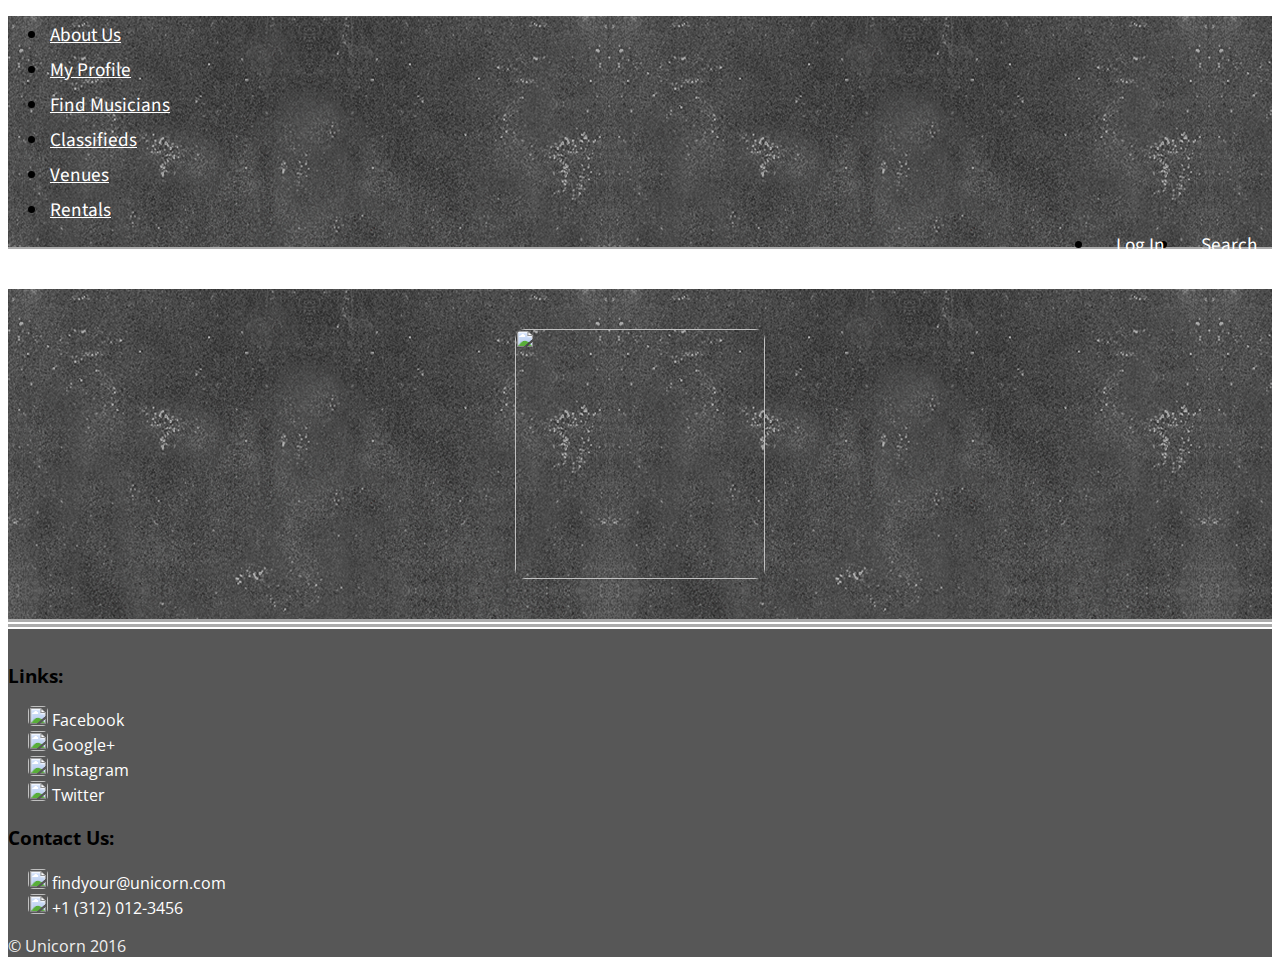
==== Pages/Unicorn_find.html @ 9c51996f "Unicorn Website" ====
<!DOCTYPE html>
<html lang="en">
  <head>
    <!-- Required meta tags always come first -->
    <meta charset="utf-8">
    <meta name="viewport" content="width=device-width, initial-scale=1, shrink-to-fit=no">
    <meta http-equiv="x-ua-compatible" content="ie=edge">

    <!-- Bootstrap CSS -->
    <link rel="stylesheet" href="https://maxcdn.bootstrapcdn.com/bootstrap/4.0.0-alpha.2/css/bootstrap.min.css" integrity="sha384-y3tfxAZXuh4HwSYylfB+J125MxIs6mR5FOHamPBG064zB+AFeWH94NdvaCBm8qnd" crossorigin="anonymous">
    <link rel="stylesheet" type="text/css" href="unicorn_css.css">
    <title>unicorn</title>
    <link rel="shortcut icon" type="image/x-icon" href="../unicorn_logo.png" />
    <link href='https://fonts.googleapis.com/css?family=Source+Sans+Pro:600' rel='stylesheet' type='text/css'>
    <link href='https://fonts.googleapis.com/css?family=Open+Sans:600' rel='stylesheet' type='text/css'>
  </head>

<body>
  <div class="nav-container container-fluid navbar-fixed-top">
  <div class="row center-block">
    <ul class="nav nav-inline center-block nav-items">
      <li class="nav-item nav-bar-item">
        <a class="nav-link p-r-0" href="Unicorn_front.html">About Us</a>
      </li>
      <li class="nav-item nav-bar-item">
        <a class="nav-link" href="#">My Profile</a>
      </li>
      <li class="nav-item nav-bar-item">
        <a class="nav-link active" href="Unicorn_find.html">Find Musicians</a>
      </li>
      <li class="nav-item nav-bar-item">
        <a class="nav-link" href="#">Classifieds</a>
      </li>
      <li class="nav-item nav-bar-item">
        <a class="nav-link" href="#">Venues</a>
      </li>
      <li class="nav-item nav-bar-item">
        <a class="nav-link" href="#">Rentals</a>
      </li>
      <li class="nav-item search-login"><a href="#"><img src="../search-icon.gif" style="width:15px;height:15px;">  Search</a></li>
      <li class="nav-item search-login"><a href="#"><img src="../login.png" style="width:15px;height:15px;">  Log In</a></li>
    </ul>
  </div>
  </div>

<div class="main-wrapper">

  <div class="logo-wrapper">
    <a href="Unicorn_front.html"><img src="../invertedlogo.png" class="logo"></a>
  </div>
</div>

<div class="container-fluid footer">
  <div class="row footer-row">
    <div class="col-sm-3 col-sm-offset-2">
      <h3>Links:</h3>
      <ul>
        <li><a href="#"><img src="../Social-icons/facebook.jpeg" style="height:20px;width:20px;border-radius:5px;">  Facebook</a></li>
        <li><a href="#"><img src="../Social-icons/googleplus.png" style="height:20px;width:20px;border-radius:5px;">  Google+</a></li>
        <li><a href="#"><img src="../Social-icons/instagram.png" style="height:20px;width:20px;border-radius:5px;">  Instagram</a></li>
        <li><a href="#"><img src="../Social-icons/twitter.png" style="height:20px;width:20px;border-radius:5px;">  Twitter</a></li>
      </ul>
    </div>
    <div class="col-sm-3 col-sm-offset-2">
      <h3>Contact Us:</h3>
      <ul>
        <li><a href="#"><img src="../Social-icons/mail.png" style="height:20px;width:20px;border-radius:5px;">    findyour@unicorn.com</a></li>
        <li><a href="#"><img src="../Social-icons/tele.png" style="height:20px;width:20px;border-radius:5px;">    +1 (312) 012-3456</a></li>
      </ul>
    </div>
  </div>
    <div class="container">
    <div class="row">
      <div class="copyright col-sm-2 col-sm-offset-5">
        <a href="#top"><p>&copy; Unicorn 2016</p></a>
      </div>
    </div>
  </div>
</div>
  

    <!-- jQuery first, then Bootstrap JS. -->
    <script src="https://ajax.googleapis.com/ajax/libs/jquery/2.1.4/jquery.min.js"></script>
    <script src="https://maxcdn.bootstrapcdn.com/bootstrap/4.0.0-alpha.2/js/bootstrap.min.js" integrity="sha384-vZ2WRJMwsjRMW/8U7i6PWi6AlO1L79snBrmgiDpgIWJ82z8eA5lenwvxbMV1PAh7" crossorigin="anonymous"></script>
  </body>
</html>
---- Pages/unicorn_css.css ----
/********* Main Body *********/

body {
	background-image: url("../Images/club_background.jpg");
	background-repeat: no-repeat;
}

/******** Nav Bar *********/

.nav-item {
	padding: 2px;
	padding-top: 5px; 
}

.nav-bar-item {
	width:12%;
	font-family: 'Source Sans Pro', sans-serif;
	font-size: 1.2em;
}

.search-login {
	font-family: 'Source Sans Pro', sans-serif;
	float: right;
	padding-right: 15px;
	font-size: 1.2em;
}

.search-login:hover {
	transform: scale(1.2);
}

.search-login a {
	text-decoration: none;
	color: white;
	transition:.1s;
}

.search-login a:hover {
	/*color: #c082be;*/
}

.nav-bar-item a {
	color: white;
}

.nav-bar-item a:hover,
.active a {
	color: #c082be;
	transform: scale(1.1);

}

.search-bar {
	width: 20%;
	padding-top: 3px;
}

.nav-container {
	background-image: url("../Images/backgroundtexture85.png");
	border-bottom: 3px white groove;
	z-index: 100;
}

.nav-items {
	padding-bottom: 5px;
}


/********** Main Logo ***********/
.logo-wrapper {
	margin-top: 39px;
	text-align: center;
	background-image: url("../Images/backgroundtexture85.png");
	border-bottom: 5px white groove;
}
.logo {
	height: 250px;
	width: 250px;
	border-radius: 10px;
	margin-top: 40px;
	margin-bottom: 40px;
}

/********** About Us ***********/

.profile-type {
	width: 30%;
	min-height: 425px;
	color:white;
	margin-top: 4%;
	margin-left: 3%;
	margin-bottom: 5%;
	border-width:5px;
	border-style:groove;
	border-color: white;
	background-image: url("../Images/backgroundtexture85.png");
	transition: .3s;
	background-repeat:repeat;
	border-radius: 5px;
}

.profile-type ul {
	list-style: square;
	font-size: 1em;
	font-family: 'Source Sans Pro', sans-serif;
	margin-top: 10px;
}

.profile-type h1 {
	font-family: 'Monoton', cursive;
	margin-top: 10px;
	margin-bottom: 5px;
	font-size: 2em;
}

.profile-type a {
	text-decoration: none;
	color: white;
}

.profile-type a:hover {
	color:#c082be;
}

.profile-type:hover {
	transform: scale(1.1);
}

/********** Join Button **********/

.btn-join {
   -webkit-border-radius: 4;
  -moz-border-radius: 4;
  border-radius: 4px;
  -webkit-box-shadow: 1px 1px 3px #666666;
  -moz-box-shadow: 1px 1px 3px #666666;
  box-shadow: 1px 1px 3px #666666;
  font-family: Arial;
  color: #000000;
  font-size: 16px;
  background: #ffffff;
  padding: 10px 25px 10px 25px;
  border: solid #000000 2px;
  text-decoration: none;
  font-family: 'Source Sans Pro', sans-serif;
}

.btn-join:hover {
  background: #c082be;
  background-image: -webkit-linear-gradient(top, #c082be, #ddc8eb);
  background-image: -moz-linear-gradient(top, #c082be, #ddc8eb);
  background-image: -ms-linear-gradient(top, #c082be, #ddc8eb);
  background-image: -o-linear-gradient(top, #c082be, #ddc8eb);
  background-image: linear-gradient(to bottom, #c082be, #ddc8eb);
  text-decoration: none;
}

.btn-div {
	text-align: center;
	top: 87%;
	left:35%;
	position: absolute;
}

/********** Who We Are **********/

.bio-container {
	background:#D3D3D3;
	padding-top: 20px;
	border-top: 5px white groove;
}

.bio-container h1 {
	font-family: 'Monoton', cursive;
	padding-top: 30px;
	text-align: center;
	font-weight: bold;
}

.bio-container p {
	font-size: 1.3em;
	padding-bottom: 30px;
	padding-top: 20px;
	padding-right: 8%;
	padding-left: 8%;
	font-family: 'Source Sans Pro', sans-serif;
	text-align: center;
}

.bio-container a {
	text-decoration: none;
	color: #c082be;
}

.bio-container a:hover {
	text-decoration: underline;
}

/********** Account Options **********/

.account-container {
	background-image: url("../Images/Music-notes2.png");
	background-color: #F0F0F0;
	background-size: 100%;
	padding-bottom: 20px;
	border-top: 5px white groove;
}

.account-container h1 {
	padding-top: 20px;
	padding-bottom: 10px;
	padding-left: 25px;
	font-weight: bold;
}

.account-container h1,
.account-container h3 {
	font-family: 'Monoton', cursive;
}

.account-row {
	margin-top: 20px;
	margin-left: 10%;
	border: 5px white groove;
	width: 70%;
	margin-bottom: 20px;
	padding: 10px;
	background-image: url("../Images/backgroundtexture85.png");
	color: white;
	transition: .3s;
}

.account-row ul {
	list-style: square;
	font-family: 'Source Sans Pro', sans-serif;
	font-size: 1.3em;
}

.account-row:hover {
	transform: scale(1.1);
}

/********** App Ad **********/

.skyline-row {
	border-top:5px white groove;
}

.skyline-row h1 {
	font-family: 'Monoton', cursive;
	font-weight: bold;
	float: left;
	color: white;
	position: relative;
	margin-top: -325px;
	margin-left: 30px;
	font-size: 4.9em;
}

.unicorn-app {
	z-index: 3;
}

.download-row {
	height: 250px;
	border-top: 5px white groove;
}

.download-row img {
	margin-top: -225px;
	margin-left: 30px;
	position: relative;
	left: 54%;
}

.download-row h3 {
	font-family: 'Monoton', cursive;
	margin-top: -200px;
	margin-left: 40px;
	color: white;
}

.app-row {
	margin-left: 25px;
}

.app-download {
	position: relative;
	margin-top: -225px;
	margin-left: 20px;
}

.download-row,
.app-row {
	background-image: url("../Images/backgroundtexture85.png");
}

.app-row {
	height: 0;
}

.app-row a img {
	transition: .2s;
}

.app-row a img:hover {
	transform: scale(1.1);
}





/********** Footer **********/

.footer-row {
	padding-top: 15px;
	font-family: 'Open Sans', sans-serif;
}

.footer {
	background-color: #575757;
	background-image: url("http://www.transparenttextures.com/patterns/concrete-wall-2.png");
	/* This is mostly intended for prototyping; please download the pattern and re-host for production environments. Thank you! */
	border-top: 5px white groove;
}

.footer-row h4 {
	color: white;
	font-family: 'Monoton', cursive;
	padding-bottom: 10px;
}

.footer-row a img {
	transition: .2s;
}

.footer-row ul {
	list-style: none;
	padding-left: 20px;
}

.footer-row ul a {
	text-decoration: none;
	color: white;
	transition: .1s;
}

.footer-row ul a:hover {
	color: #c082be;
}

.footer-row li:hover {
	transform: scale(1.1);
}

.copyright {
	display: block;
	font-family: 'Open Sans', sans-serif;
}

.copyright a {
	color: #F0F0F0;
	text-decoration: none;
}

.copyright a:hover {
	color: #c082be;
}

.social-icons {
	margin-left: 10px;
	margin-top: 10px;
	transition: .2s;
}

.social-icons-col img:hover {
	transform:scale(1.4);
}
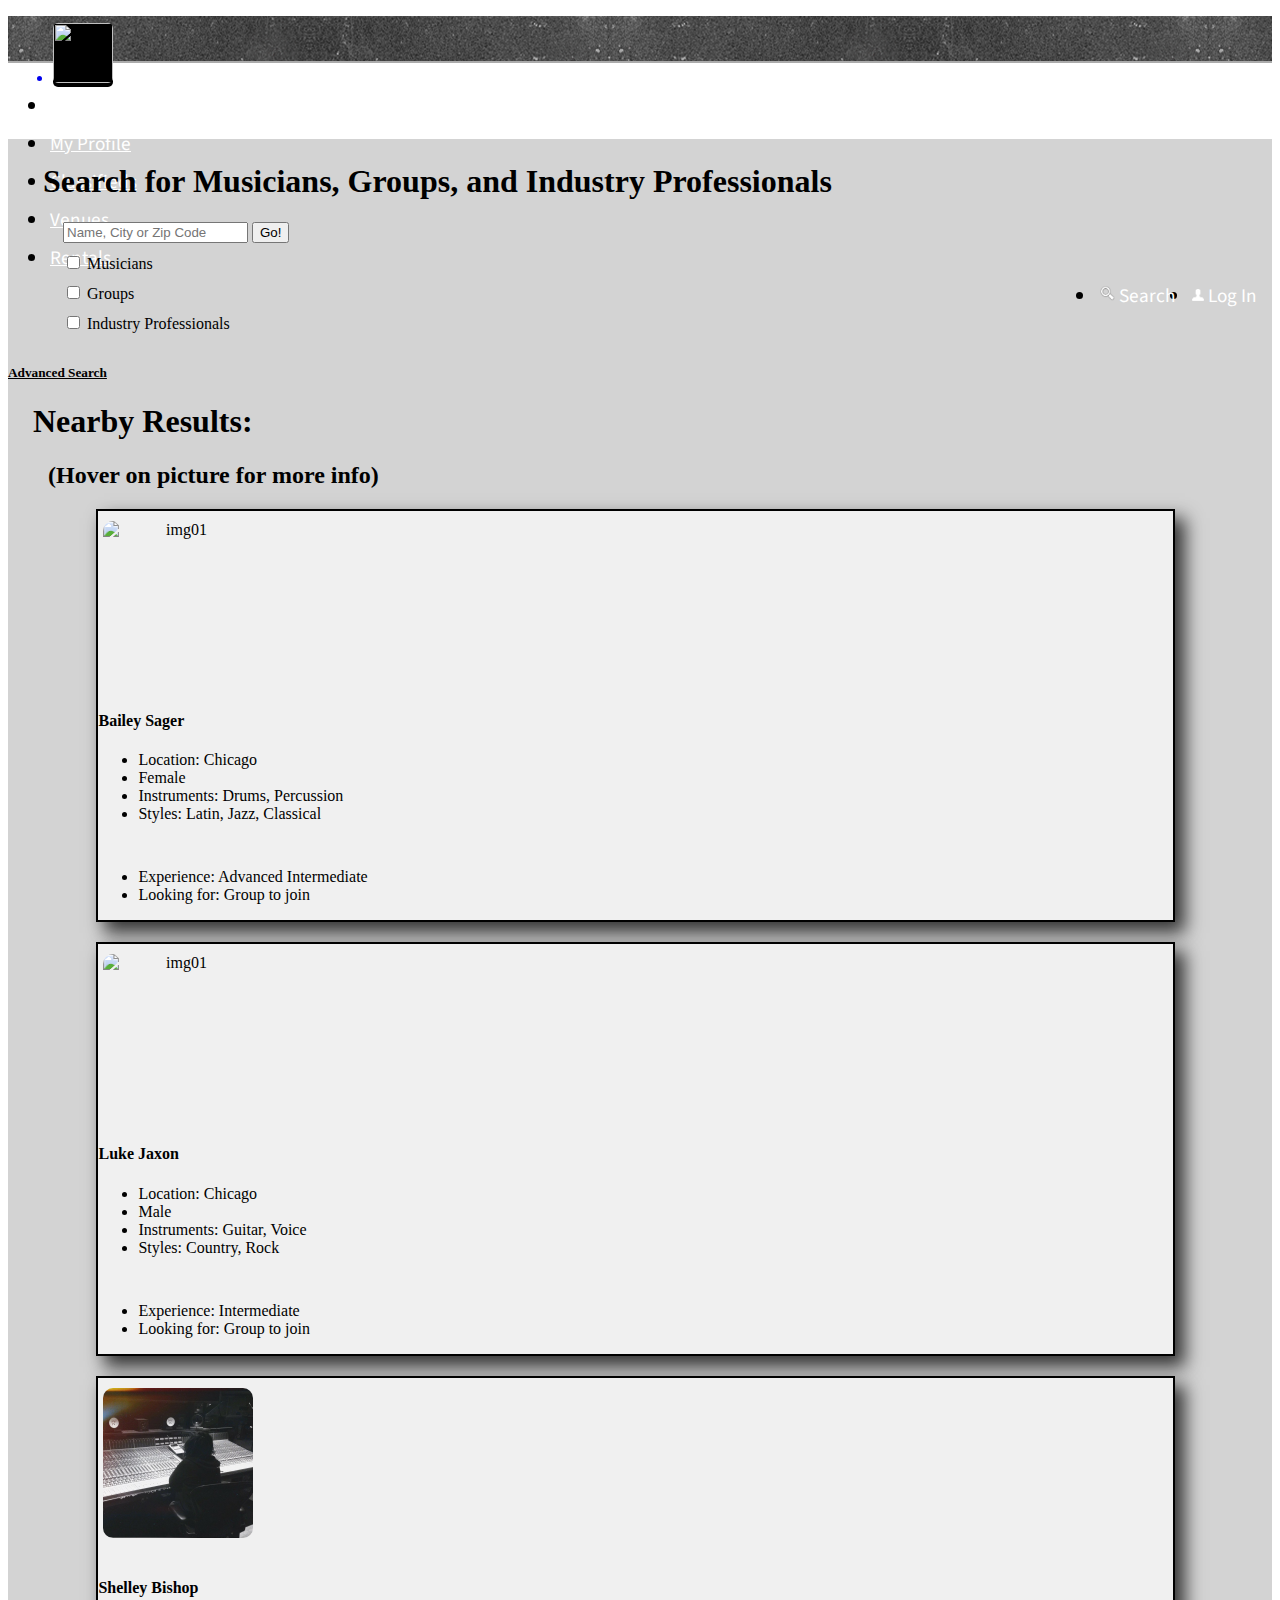
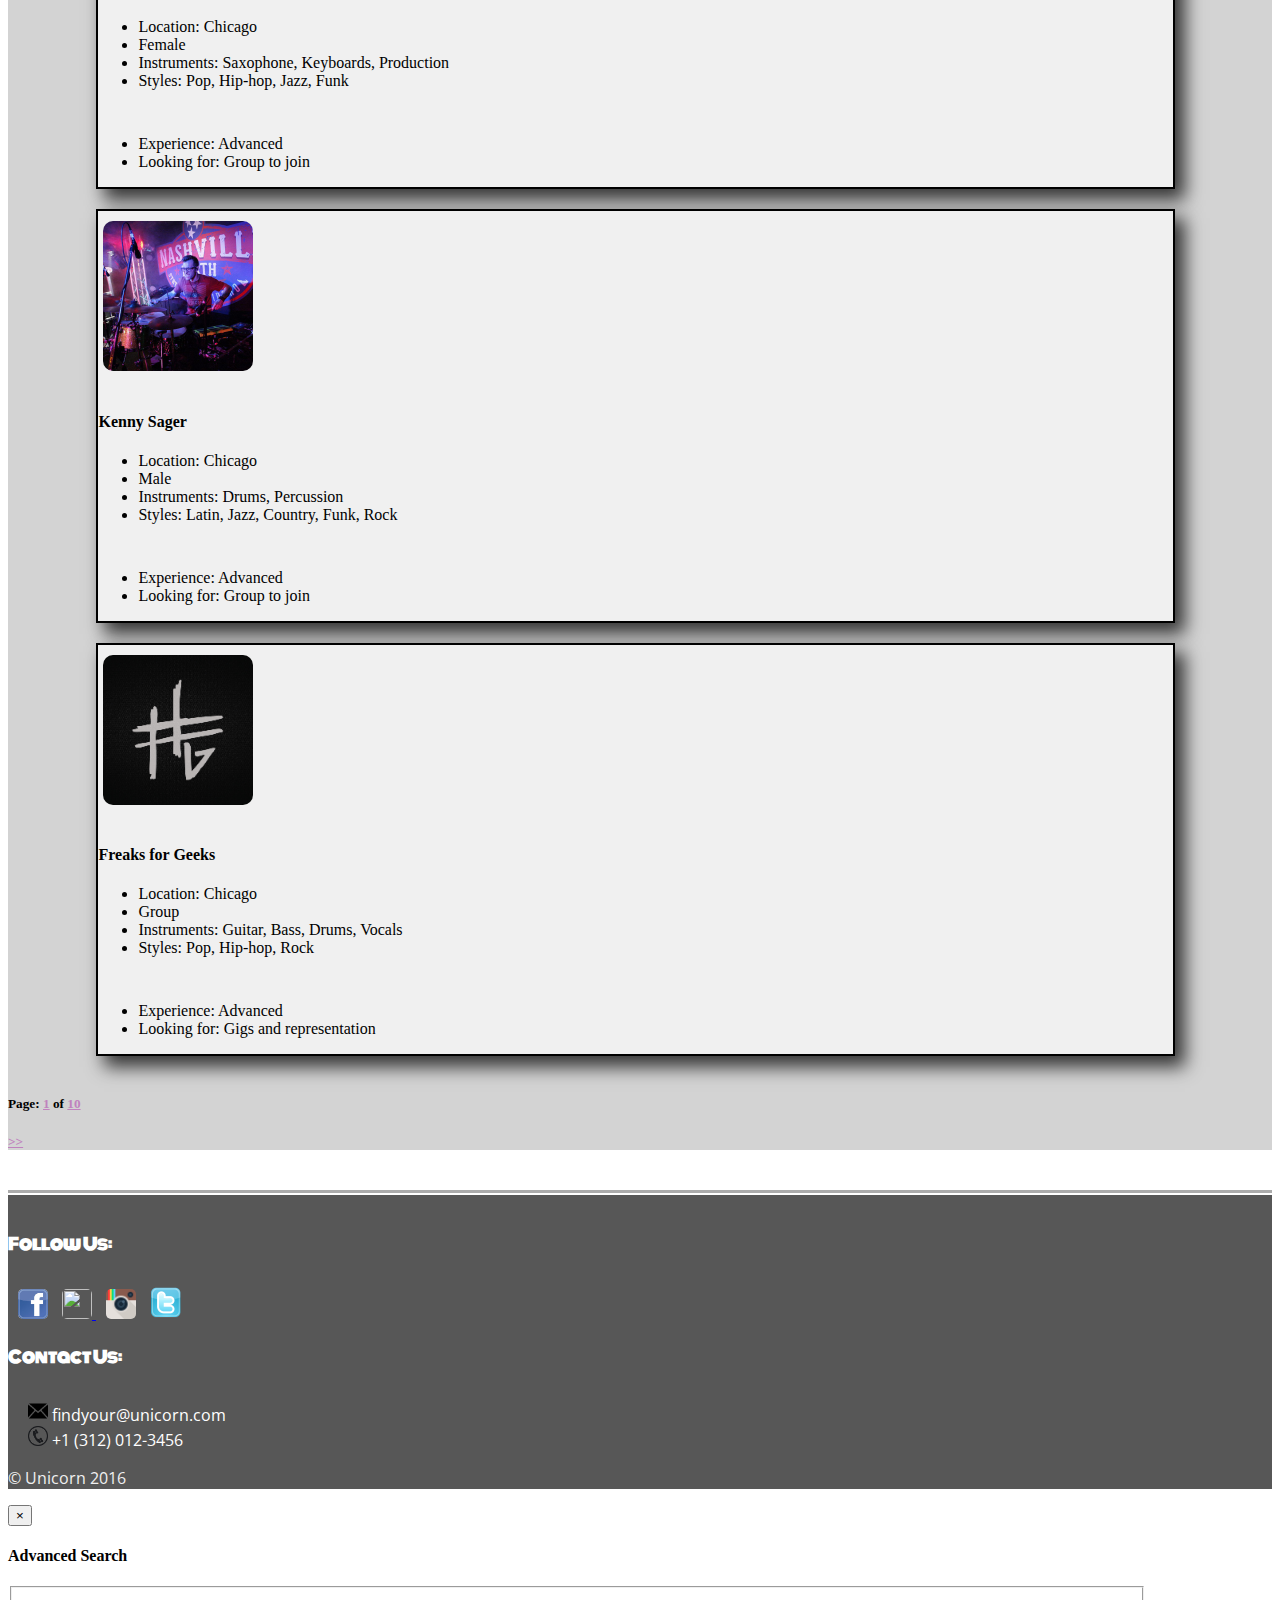
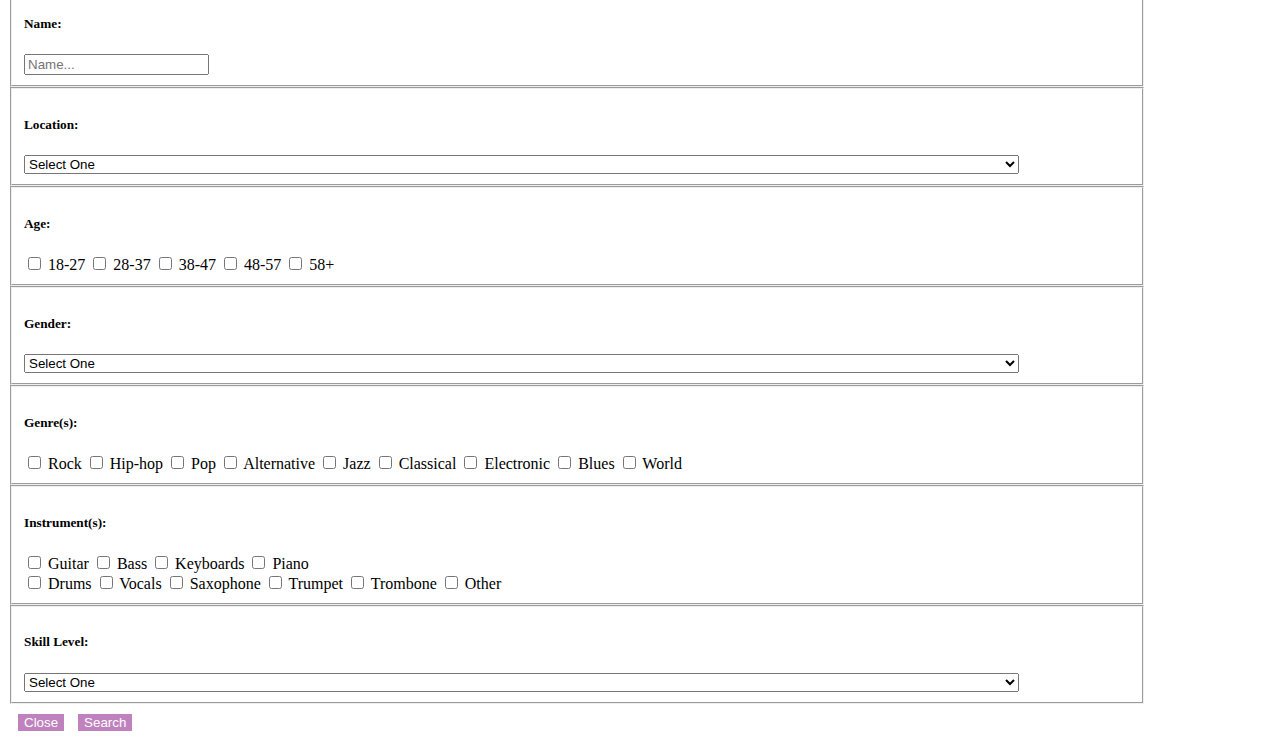
==== commit f7e6403d: "Initial Commit" ====
--- a/Pages/Unicorn_find.html
+++ b/Pages/Unicorn_find.html
@@ -8,25 +8,24 @@
 
     <!-- Bootstrap CSS -->
     <link rel="stylesheet" href="https://maxcdn.bootstrapcdn.com/bootstrap/4.0.0-alpha.2/css/bootstrap.min.css" integrity="sha384-y3tfxAZXuh4HwSYylfB+J125MxIs6mR5FOHamPBG064zB+AFeWH94NdvaCBm8qnd" crossorigin="anonymous">
-    <link rel="stylesheet" type="text/css" href="unicorn_css.css">
+    <link rel="stylesheet" type="text/css" href="main.css">
     <title>unicorn</title>
-    <link rel="shortcut icon" type="image/x-icon" href="../unicorn_logo.png" />
+    <link rel="shortcut icon" type="image/x-icon" href="../Images/invertedlogo.png" />
     <link href='https://fonts.googleapis.com/css?family=Source+Sans+Pro:600' rel='stylesheet' type='text/css'>
     <link href='https://fonts.googleapis.com/css?family=Open+Sans:600' rel='stylesheet' type='text/css'>
+    <link href='https://fonts.googleapis.com/css?family=Monoton' rel='stylesheet' type='text/css'>
   </head>
-
-<body>
-  <div class="nav-container container-fluid navbar-fixed-top">
+  <body>
+
+<div class="nav-container container-fluid navbar-fixed-top">
   <div class="row center-block">
     <ul class="nav nav-inline center-block nav-items">
+      <a href="index.html"><li class="logo"><img src="../Images/invertedlogowhite.png" style="width:60px;height:60px;border-radius:5px"></li></a>
+      <li class="nav-item nav-bar-item home">
+        <a class="nav-link" href="index.html">Home</a>
+      </li>
       <li class="nav-item nav-bar-item">
-        <a class="nav-link p-r-0" href="Unicorn_front.html">About Us</a>
-      </li>
-      <li class="nav-item nav-bar-item">
-        <a class="nav-link" href="#">My Profile</a>
-      </li>
-      <li class="nav-item nav-bar-item">
-        <a class="nav-link active" href="Unicorn_find.html">Find Musicians</a>
+        <a class="nav-link" href="profile.html">My Profile</a>
       </li>
       <li class="nav-item nav-bar-item">
         <a class="nav-link" href="#">Classifieds</a>
@@ -37,35 +36,231 @@
       <li class="nav-item nav-bar-item">
         <a class="nav-link" href="#">Rentals</a>
       </li>
-      <li class="nav-item search-login"><a href="#"><img src="../search-icon.gif" style="width:15px;height:15px;">  Search</a></li>
-      <li class="nav-item search-login"><a href="#"><img src="../login.png" style="width:15px;height:15px;">  Log In</a></li>
+      <li class="nav-item search-login"><a href="#"><img src="../Images/login.png" style="width:12px;height:12px;padding-bottom:1px;">  Log In</a></li>
+      <li class="nav-item search-login"><a href="unicorn_find.html"><img src="../Images/search-icon.png" style="width:17px;height:17px;">  Search</a></li>
     </ul>
   </div>
-  </div>
-
-<div class="main-wrapper">
-
-  <div class="logo-wrapper">
-    <a href="Unicorn_front.html"><img src="../invertedlogo.png" class="logo"></a>
+</div>
+
+<div class="container-fluid search-bar-container">
+  <div class="row search-row">
+    <div class="col-lg-12 search-bar">
+    <h1>Search for Musicians, Groups, and Industry Professionals</h1>
+    <div class="input-group">
+      <input type="text" class="form-control" placeholder="Name, City or Zip Code">
+      <span class="input-group-btn">
+        <button class="btn btn-secondary" type="button">Go!</button>
+      </span>
+    </div>
+    </div>
+  </div>
+  <div class="form-group row">
+    <div class="col-sm-2">
+      <div class="checkbox">
+        <label><input type="checkbox"> Musicians</label>
+      </div>
+    </div>
+    <div class="col-sm-2">
+      <div class="checkbox">
+        <label><input type="checkbox"> Groups</label>
+      </div>
+    </div>
+    <div class="col-sm-3">
+      <div class="checkbox">
+        <label><input type="checkbox"> Industry Professionals</label>
+      </div>
+    </div>
+    <div class="col-sm-3 col-sm-offset-1 advanced-search">
+      <a href="#" data-toggle="modal" data-target="#adv-search"><h5>Advanced Search</h5></a>
+    </div>
+  </div>
+  <div class="row results-row">
+    <h1>Nearby Results: </h1>
+    <h2>(Hover on picture for more info)</h2>
+  </div>
+
+  <!-- Individual Profile Bailey -->
+
+  <div class="row profile-type">
+    <div class="col-sm-3 profile-col">
+      <ul class="grid cs-style-1">
+        <li>
+          <figure>
+            <img src="../Images/baileyprofile.png" alt="img01">
+            <figcaption>
+              <a href="unicorn_find.html">View Profile</a>
+            </figcaption>
+          </figure>
+        </li>
+    </div>
+    <div class="col-sm-4">
+      <h4><a href="#">Bailey Sager</a></h4>
+      <ul>
+        <li> Location: Chicago</li>
+        <li> Female</li>
+        <li> Instruments: Drums, Percussion</li>
+        <li> Styles: Latin, Jazz, Classical</li>
+      </ul>
+    </div>
+    <div class="col-sm-4 third-col">
+      <ul>
+        <li> Experience: Advanced Intermediate</li>
+        <li> Looking for: Group to join</li>
+      </ul>
+    </div>
+  </div>
+
+  <!-- Individual Profile Luke -->
+
+  <div class="row profile-type">
+    <div class="col-sm-3 profile-col">
+      <ul class="grid cs-style-1">
+        <li>
+          <figure>
+            <img src="../Images/lukejaxonprofile.png" alt="img01">
+            <figcaption>
+              <a href="unicorn_find.html">View Profile</a>
+            </figcaption>
+          </figure>
+        </li>
+    </div>
+    <div class="col-sm-4">
+      <h4><a href="#">Luke Jaxon</a></h4>
+      <ul>
+        <li> Location: Chicago</li>
+        <li> Male</li>
+        <li> Instruments: Guitar, Voice</li>
+        <li> Styles: Country, Rock</li>
+      </ul>
+    </div>
+    <div class="col-sm-4 third-col">
+      <ul>
+        <li> Experience: Intermediate</li>
+        <li> Looking for: Group to join</li>
+      </ul>
+    </div>
+  </div>
+
+  <!-- Individual Profile Shelly -->
+
+  <div class="row profile-type">
+    <div class="col-sm-3 profile-col">
+      <ul class="grid cs-style-1">
+        <li>
+          <figure>
+            <img src="../Images/Shelleyprofile.png" alt="img01">
+            <figcaption>
+              <a href="unicorn_find.html">View Profile</a>
+            </figcaption>
+          </figure>
+        </li>
+    </div>
+    <div class="col-sm-4">
+      <h4><a href="#">Shelley Bishop</a></h4>
+      <ul>
+        <li> Location: Chicago</li>
+        <li> Female</li>
+        <li> Instruments: Saxophone, Keyboards, Production</li>
+        <li> Styles: Pop, Hip-hop, Jazz, Funk</li>
+      </ul>
+    </div>
+    <div class="col-sm-4 third-col">
+      <ul>
+        <li> Experience: Advanced</li>
+        <li> Looking for: Group to join</li>
+      </ul>
+    </div>
+  </div>
+
+  <!-- Individual Profile Kenny -->
+
+  <div class="row profile-type">
+    <div class="col-sm-3 profile-col">
+      <ul class="grid cs-style-1">
+        <li>
+          <figure>
+            <img src="../Images/Kennyprofile.png" alt="img01">
+            <figcaption>
+              <a href="unicorn_find.html">View Profile</a>
+            </figcaption>
+          </figure>
+        </li>
+    </div>
+    <div class="col-sm-4">
+      <h4><a href="#">Kenny Sager</a></h4>
+      <ul>
+        <li> Location: Chicago</li>
+        <li> Male</li>
+        <li> Instruments: Drums, Percussion</li>
+        <li> Styles: Latin, Jazz, Country, Funk, Rock</li>
+      </ul>
+    </div>
+    <div class="col-sm-4 third-col">
+      <ul>
+        <li> Experience: Advanced</li>
+        <li> Looking for: Group to join</li>
+      </ul>
+    </div>
+  </div>
+
+  <!-- Group Profile Freaks for Geeks -->
+
+  <div class="row profile-type">
+    <div class="col-sm-3 profile-col">
+      <ul class="grid cs-style-1">
+        <li>
+          <figure>
+            <img src="../Images/ffgphotos/ffglogo.jpg" alt="img01">
+            <figcaption>
+              <a href="ffgprofile.html">View Profile</a>
+            </figcaption>
+          </figure>
+        </li>
+    </div>
+    <div class="col-sm-4">
+      <h4><a href="ffgprofile.html">Freaks for Geeks</a></h4>
+      <ul>
+        <li> Location: Chicago</li>
+        <li> Group</li>
+        <li> Instruments: Guitar, Bass, Drums, Vocals</li>
+        <li> Styles: Pop, Hip-hop, Rock</li>
+      </ul>
+    </div>
+    <div class="col-sm-4 third-col">
+      <ul>
+        <li> Experience: Advanced</li>
+        <li> Looking for: Gigs and representation</li>
+      </ul>
+    </div>
+  </div>
+
+  <div class="row page-row">
+    <div class="col-sm-2 col-sm-offset-3">
+      <a href="#"><h5></h5></a>
+    </div>
+    <div class="col-sm-2">
+      <h5>Page: <a href="#">1</a> of <a href="#">10</a></h5></a>
+    </div>
+    <div class="col-sm-2">
+      <a href="#"><h5>>></h5></a>
+    </div>
   </div>
 </div>
 
 <div class="container-fluid footer">
   <div class="row footer-row">
+    <div class="social-icons-col col-sm-3 col-sm-offset-2">
+      <h4>Follow Us:</h4>
+        <a href="#" class="social-icons"><img src="../Images/Social-icons/facebook.jpeg" style="height:30px;width:30px;border-radius:5px;"></a>
+        <a href="#" class="social-icons"><img src="../Images/Social-icons/googleplus.png" style="height:30px;width:30px;border-radius:5px;"> </a>
+        <a href="#" class="social-icons"><img src="../Images/Social-icons/instagram.png" style="height:30px;width:30px;border-radius:5px;"></a>
+        <a href="#" class="social-icons"><img src="../Images/Social-icons/twitter.png" style="height:32px;width:32px;border-radius:5px;"></a>
+    </div>
     <div class="col-sm-3 col-sm-offset-2">
-      <h3>Links:</h3>
-      <ul>
-        <li><a href="#"><img src="../Social-icons/facebook.jpeg" style="height:20px;width:20px;border-radius:5px;">  Facebook</a></li>
-        <li><a href="#"><img src="../Social-icons/googleplus.png" style="height:20px;width:20px;border-radius:5px;">  Google+</a></li>
-        <li><a href="#"><img src="../Social-icons/instagram.png" style="height:20px;width:20px;border-radius:5px;">  Instagram</a></li>
-        <li><a href="#"><img src="../Social-icons/twitter.png" style="height:20px;width:20px;border-radius:5px;">  Twitter</a></li>
-      </ul>
-    </div>
-    <div class="col-sm-3 col-sm-offset-2">
-      <h3>Contact Us:</h3>
-      <ul>
-        <li><a href="#"><img src="../Social-icons/mail.png" style="height:20px;width:20px;border-radius:5px;">    findyour@unicorn.com</a></li>
-        <li><a href="#"><img src="../Social-icons/tele.png" style="height:20px;width:20px;border-radius:5px;">    +1 (312) 012-3456</a></li>
+      <h4>Contact Us:</h4>
+      <ul>
+        <li><a href="#"><img src="../Images/Social-icons/mail.png" style="height:20px;width:20px;border-radius:5px;">     findyour@unicorn.com</a></li>
+        <li><a href="#"><img src="../Images/Social-icons/tele.png" style="height:20px;width:20px;border-radius:5px;">     +1 (312) 012-3456</a></li>
       </ul>
     </div>
   </div>
@@ -77,8 +272,115 @@
     </div>
   </div>
 </div>
+
+<!-- Advanced Search Modal -->
+
+<div class="modal fade" id="adv-search">
+  <div class="modal-dialog modal-lg" role="document">
+    <div class="modal-content container">
+      <div class="modal-header">
+        <button type="button" class="close" data-dismiss="modal" aria-label="Close">
+          <span aria-hidden="true">&times;</span>
+        </button>
+        <h4 class="modal-title">Advanced Search</h4>
+      </div>
+      <div class="row">
+      <div class="modal-body">
+        <div class="col-sm-6 m-b-1">
+        <fieldset class="form-group">
+          <label for="exampleInputPassword1"><h5>Name:</h5></label>
+          <input type="search" class="form-control m-b-0" id="exampleInputPassword1" placeholder="Name...">
+        </fieldset>
+        </div>
+        <div class="col-sm-6 m-b-1">
+        <fieldset class="form-group">
+          <label for="exampleSelect1"><h5>Location:</h5></label>
+          <select class="form-control field" id="exampleSelect1">
+            <option>Select One</option>
+            <option>Chicago</option>
+            <option>New York</option>
+            <option>Los Angeles</option>
+            <option>Miami</option>
+            <option>Seattle</option>
+          </select>
+        </fieldset>
+        </div>
+        <div class="col-sm-6 m-b-1">
+        <fieldset class="form-group">
+          <label for="exampleSelect1"><h5>Age:</h5></label>
+            <input type="checkbox" class="m-l-1"> 18-27
+            <input type="checkbox" class="m-l-1"> 28-37
+            <input type="checkbox" class="m-l-1"> 38-47
+            <input type="checkbox" class="m-l-1"> 48-57
+            <input type="checkbox" class="m-l-1"> 58+
+          </select>
+        </fieldset>
+        </div>
+        <div class="col-sm-6 m-b-1">
+        <fieldset class="form-group">
+          <label for="exampleSelect1"><h5>Gender:</h5></label>
+          <select class="form-control field" id="exampleSelect1">
+            <option>Select One</option>
+            <option>Male</option>
+            <option>Female</option>
+          </select>
+        </fieldset>
+        </div>
+        <div class="col-sm-6 m-b-1">
+        <fieldset class="form-group">
+          <label for="exampleSelect1"><h5>Genre(s):</h5></label>
+            <input type="checkbox" class="m-l-1"> Rock
+            <input type="checkbox" class="m-l-1"> Hip-hop
+            <input type="checkbox" class="m-l-1"> Pop
+            <input type="checkbox" class="m-l-1"> Alternative
+            <input type="checkbox" class="m-l-1"> Jazz
+            <input type="checkbox" class="m-l-1"> Classical
+            <input type="checkbox" class="m-l-1"> Electronic
+            <input type="checkbox" class="m-l-1"> Blues
+            <input type="checkbox" class="m-l-1"> World
+          </select>
+        </fieldset>
+        </div>
+        <div class="col-sm-6 m-b-1">
+        <fieldset class="form-group">
+          <label for="exampleSelect1"><h5>Instrument(s):</h5></label>
+            <input type="checkbox" class="m-l-1"> Guitar
+            <input type="checkbox" class="m-l-1"> Bass
+            <input type="checkbox" class="m-l-1"> Keyboards
+            <input type="checkbox" class="m-l-1"> Piano
+            <br>
+            <input type="checkbox" class="m-l-1"> Drums
+            <input type="checkbox" class="m-l-1"> Vocals
+            <input type="checkbox" class="m-l-1"> Saxophone
+            <input type="checkbox" class="m-l-1"> Trumpet
+            <input type="checkbox" class="m-l-1"> Trombone
+            <input type="checkbox" class="m-l-1 m-t-1"> Other
+          </select>
+        </fieldset>
+        </div>
+        <div class="col-sm-6 m-b-1">
+        <fieldset class="form-group">
+          <label for="exampleSelect1"><h5>Skill Level:</h5></label>
+          <select class="form-control field" id="exampleSelect1">
+            <option>Select One</option>
+            <option>Beginner</option>
+            <option>Advanced Beginner</option>
+            <option>Intermediate</option>
+            <option>Advanced Intermediate</option>
+            <option>Advanced</option>
+          </select>
+        </fieldset>
+        </div>
+      </div>
+      </div>
+      <div class="modal-footer">
+        <button type="button" class="btn adv-btn" data-dismiss="modal">Close</button>
+        <button type="submit" class="btn adv-btn">Search</button>
+      </div>
+    </div><!-- /.modal-content -->
+  </div><!-- /.modal-dialog -->
+</div><!-- /.modal -->
   
-
     <!-- jQuery first, then Bootstrap JS. -->
     <script src="https://ajax.googleapis.com/ajax/libs/jquery/2.1.4/jquery.min.js"></script>
     <script src="https://maxcdn.bootstrapcdn.com/bootstrap/4.0.0-alpha.2/js/bootstrap.min.js" integrity="sha384-vZ2WRJMwsjRMW/8U7i6PWi6AlO1L79snBrmgiDpgIWJ82z8eA5lenwvxbMV1PAh7" crossorigin="anonymous"></script>
--- a/Pages/main.css
+++ b/Pages/main.css
@@ -0,0 +1,377 @@
+/******** Nav Bar *********/
+
+.logo {
+	float:left;
+	padding-left: 0;
+	margin-right: 30px;
+	margin-top: 7px;
+	margin-bottom: 5px;
+	margin-left: 5px;
+	background-color: black;
+	border-radius: 5px;
+}
+
+.logo:hover {
+	transform: scale(1.2);
+	background-color: black;
+}
+
+.nav-item {
+	padding: 2px;
+	padding-top: 8px; 
+}
+
+.nav-bar-item {
+	width:12%;
+	font-family: 'Source Sans Pro', sans-serif;
+	font-size: 1.2em;
+}
+
+.home {
+	width: 9%;
+}
+
+.search-login {
+	font-family: 'Source Sans Pro', sans-serif;
+	float: right;
+	padding-right: 15px;
+	font-size: 1.2em;
+}
+
+.search-login:hover {
+	transform: scale(1.2);
+}
+
+.search-login a {
+	text-decoration: none;
+	color: white;
+	transition:.1s;
+}
+
+.search-login a:hover {
+	/*color: #c082be;*/
+}
+
+.nav-bar-item a {
+	color: white;
+}
+
+.nav-bar-item a:hover,
+.active a {
+	color: #c082be;
+	transform: scale(1.1);
+
+}
+
+.search-bar {
+	width: 20%;
+	padding-top: 3px;
+}
+
+.nav-container {
+	background-image: url("../Images/backgroundtexture85.png");
+	border-bottom: 3px white groove;
+	z-index: 100;
+	height: 45px;
+}
+
+.nav-items {
+	padding-bottom: 5px;
+}
+
+
+/********** Search Bar **********/
+
+.search-bar-container {
+	background:#D3D3D3;
+}
+
+.input-group {
+	padding-left: 20px;
+}
+
+.search-bar {
+	margin-top: 75px;
+	width: 80%;
+	margin-left: 35px;
+}
+
+.checkbox {
+	margin-left: 55px;
+	margin-top: 10px;
+}
+
+.advanced-search h5 {
+	padding-top: 10px;
+	width: 170px;
+	padding-right: 0;
+	margin-left: 0;
+}
+
+.advanced-search a {
+	text-decoration: underline;
+	color: black;
+}
+
+.advanced-search a:hover {
+	color: #c082be;
+}
+
+/********** Advanced Search Modal **********/
+
+.adv-btn {
+	margin-top: 10px;
+	margin-left: 10px;
+	background: #c082be;
+	border: none;
+	color: white;
+}
+
+.adv-btn:hover {
+	background: #996898;
+}
+
+.adv-btn:active {
+	background: #996898;
+	border: none;
+}
+
+.adv-btn:visited {
+	background: #996898;
+	border: none;
+}
+
+.adv-btn:focus {
+	background: #996898;
+	border: none;
+}
+
+.field {
+	width: 90%;
+}
+
+.modal-lg {
+	width: 90%;
+}
+
+/********** Results Heading Row **********/
+
+.results-row {
+	margin-left: 5px;
+}
+
+.results-row h1,
+.results-row h2 {
+	margin-left: 20px;
+}
+
+.results-row h2 {
+	margin-top: 5px;
+	padding-top: 0;
+	padding-left: 15px;
+}
+
+/********** Profiles **********/
+
+.profile-type {
+	border: 2px black solid;
+	margin-left: 7%;
+	margin-bottom: 20px;
+	margin-top: 20px;
+	width: 85%;
+	-webkit-box-shadow: 9px 10px 17px 1px rgba(0,0,0,0.75);
+	-moz-box-shadow: 9px 10px 17px 1px rgba(0,0,0,0.75);
+	box-shadow: 9px 10px 17px 1px rgba(0,0,0,0.75);
+	transition: .2s;
+	background: #F0F0F0;
+}
+
+.profile-col {
+	padding-right: 10px;
+}
+
+.profile-type:hover {
+	transform: scale(1.05);
+	-webkit-box-shadow: 20px 20px 10px 0px rgba(0,0,0,0.75);
+	-moz-box-shadow: 20px 20px 10px 0px rgba(0,0,0,0.75);
+	box-shadow: 20px 20px 10px 0px rgba(0,0,0,0.75);
+
+}
+
+.profile-type h4 {
+	padding-top: 10px;
+}
+
+.profile-type h4 a {
+	color:black;
+	text-decoration: none;
+}
+
+.profile-type h4 a:hover {
+	color: #c082be;
+}
+
+.third-col {
+	margin-top: 45px;
+}
+
+.page-row {
+	margin-top: 40px;
+	margin-bottom: 40px;
+}
+
+.page-row a {
+	color: #c082be;
+}
+
+.page-row a:hover {
+	color: #996898;
+}
+
+
+/********** Profile Photos **********/
+
+.grid {
+	padding-top: 10px;
+	padding-right: 10px;
+	padding-left: 5px;
+	padding-bottom: 10px;
+	max-width: 1300px;
+	margin: 0;
+	list-style: none;
+	text-align: center;
+}
+
+.grid figure {
+	margin: 0;
+	position: relative;
+	width: 150px;
+}
+
+.grid figure img {
+	max-width: 100%;
+	display: block;
+	position: relative;
+	border-radius: 10px;
+	height: 150px;
+	width: 150px;
+	padding: 0;
+	/*background: white;*/
+}
+
+.grid figcaption {
+	position: absolute;
+	top: 0;
+	left: 0;
+	padding: 0;
+	background: rgba(0,0,0,.85);
+	color: white;
+}
+
+.grid figcaption h3 {
+	margin: 0;
+	padding-bottom: 5px;
+	padding-top:10px;
+	color: #0acbee;
+}
+
+.grid figcaption a {
+	text-align: center;
+	padding: 5px 10px;
+	border-radius: 2px;
+	display: inline-block;
+	background: #c082be;
+	color: #fff;
+	margin-top: 15px;
+}
+
+.cs-style-1 figcaption {
+	height: 150px;
+	width: 150px;
+	opacity: 0;
+	text-align: center;
+	backface-visibility: hidden;
+	transition: transform 0.3s, opacity 0.3s;
+	border-radius: 10px;
+	font-size:.8em;
+}
+
+.cs-style-1 figure:hover figcaption,
+.cs-style-1 figure.cs-hover figcaption {
+	opacity: 1;
+}
+
+.cs-style-1 figcaption a {
+	margin-top: 15px;
+	position: relative;
+	top: 30%;
+	transform: scale(1.5);
+}
+
+/********** Footer **********/
+
+.footer-row {
+	padding-top: 15px;
+	font-family: 'Open Sans', sans-serif;
+}
+
+.footer {
+	background-color: #575757;
+	background-image: url("http://www.transparenttextures.com/patterns/concrete-wall-2.png");
+	/* This is mostly intended for prototyping; please download the pattern and re-host for production environments. Thank you! */
+	border-top: 5px white groove;
+	width: 100%;
+}
+
+.footer-row h4 {
+	color: white;
+	font-family: 'Monoton', cursive;
+	padding-bottom: 10px;
+}
+
+.footer-row a img {
+	transition: .2s;
+}
+
+.footer-row ul {
+	list-style: none;
+	padding-left: 20px;
+}
+
+.footer-row ul a {
+	text-decoration: none;
+	color: white;
+	transition: .1s;
+}
+
+.footer-row ul a:hover {
+	color: #c082be;
+}
+
+.footer-row li:hover {
+	transform: scale(1.1);
+}
+
+.copyright {
+	display: block;
+	font-family: 'Open Sans', sans-serif;
+}
+
+.copyright a {
+	color: #F0F0F0;
+	text-decoration: none;
+}
+
+.copyright a:hover {
+	color: #c082be;
+}
+
+.social-icons {
+	margin-left: 10px;
+	margin-top: 10px;
+	transition: .2s;
+}
+
+.social-icons-col img:hover {
+	transform:scale(1.4);
+}